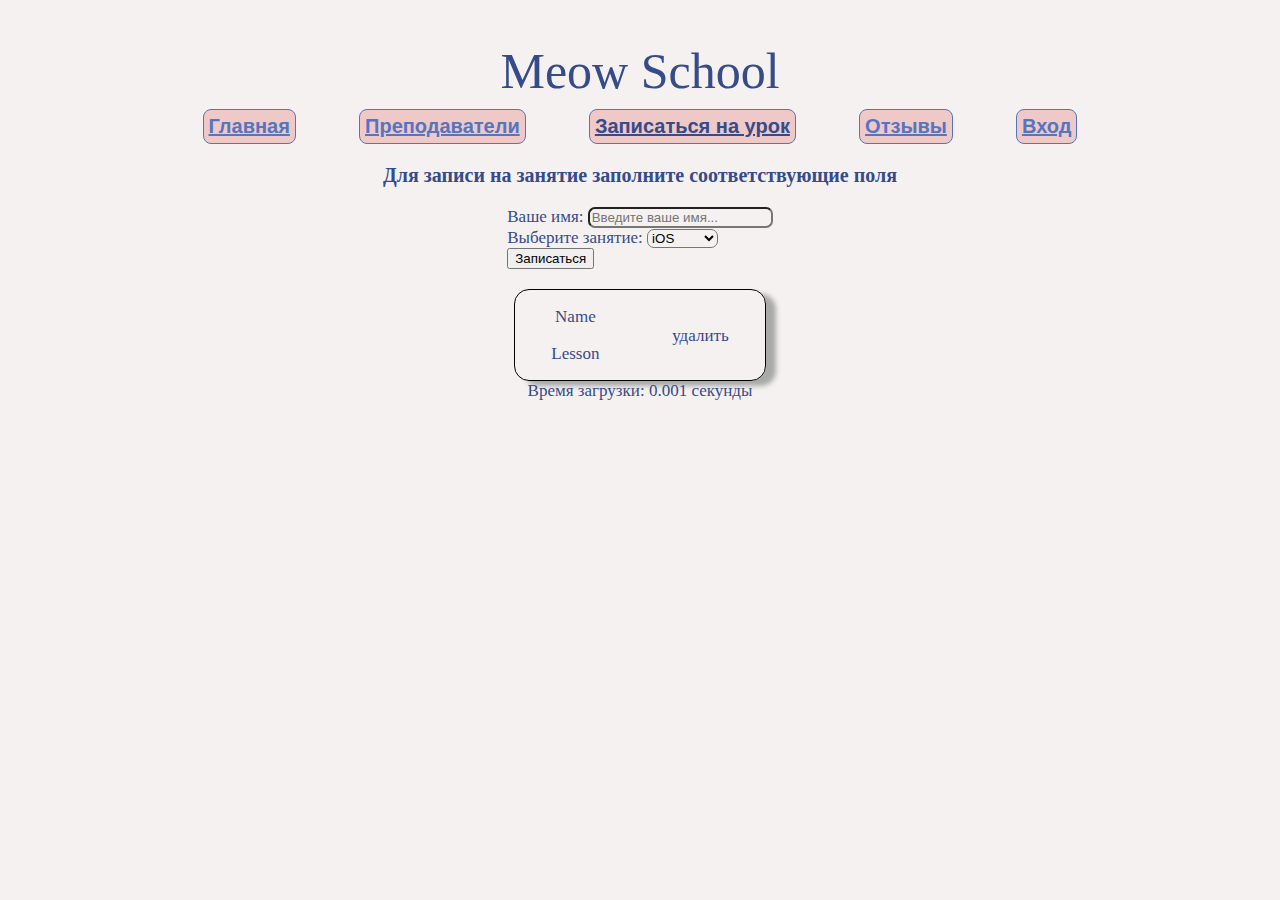
==== Pages/enrollment_for_lesson.html @ c0e5636d "feat: lab-3, lab-4" ====
<!DOCTYPE html>
<html>

<head>
  <title>Запись на урок</title>
  <link href="..\CSS\style.css" rel="stylesheet">
  <link href="..\CSS\header.css" rel="stylesheet">
  <link href="..\CSS\main.css" rel="stylesheet">
  <link href="..\CSS\footer.css" rel="stylesheet">
  <link href="..\CSS\colors.css" rel="stylesheet">
  <meta charset="utf-8">
  <script src="..\JS\script.js"></script>
  <script src="..\JS\enrollment.js"></script>
</head>

<body>
  <header>
    <div class="header">
      <div class="title_block">
        <h1 class="title">
          Meow School
        </h1>
      </div>

    </div>
    <nav class="navigation">
      <a data-link="main" class="button navigation_text button_navigation_main" href="index.html">Главная</a>
      <a data-link="teachers" class="button navigation_text button_navigation_teachers" href="teachers.html">Преподаватели</a>
      <a data-link="enrollment" class="button navigation_text button_navigation_enrollment" href="enrollment_for_lesson.html">Записаться на урок</a>
      <a data-link="reviews" class="button navigation_text button_navigation_reviews" href="reviews.html">Отзывы</a>
      <a data-link="login" class="button navigation_text button_navigation_login" href="login.html">Вход</a>
    </nav>
  </header>
  <main>
    <div class="enrollment_block" id="enrollment_block">
      <h3 class="enrollment_header">
        Для записи на занятие заполните соответствующие поля
      </h3>
      <form>
        <label>
          Ваше имя:
        </label>
        <input maxlength="15"
               type="text"
               placeholder="Введите ваше имя..."
               class="enrollment_input"
        >
        <br>
        <label>
          Выберите занятие:
        </label>
        <select class="enrollment_input">
          <option> iOS </option>
          <option> DevOps </option>
          <option> Java </option>
          <option> React </option>
          <option> ML </option>
        </select>
        <br>
        <button type="submit">
          Записаться
        </button>
      </form>
      <br>
      <div class="enrollment_output" id="enrollment_output">
        <div class="enrollment_item">
          <span class="enrollment_item_body">
            <p class="enrollment_item_name">
              Name
            </p>
            <p class="enrollment_item_lesson">
              Lesson
            </p>
          </span>
          <div class="delete_output_item_button">
            удалить
          </div>
        </div>
      </div>
    </div>
  </main>
  <div class="load_time"></div>
</body>
</html>
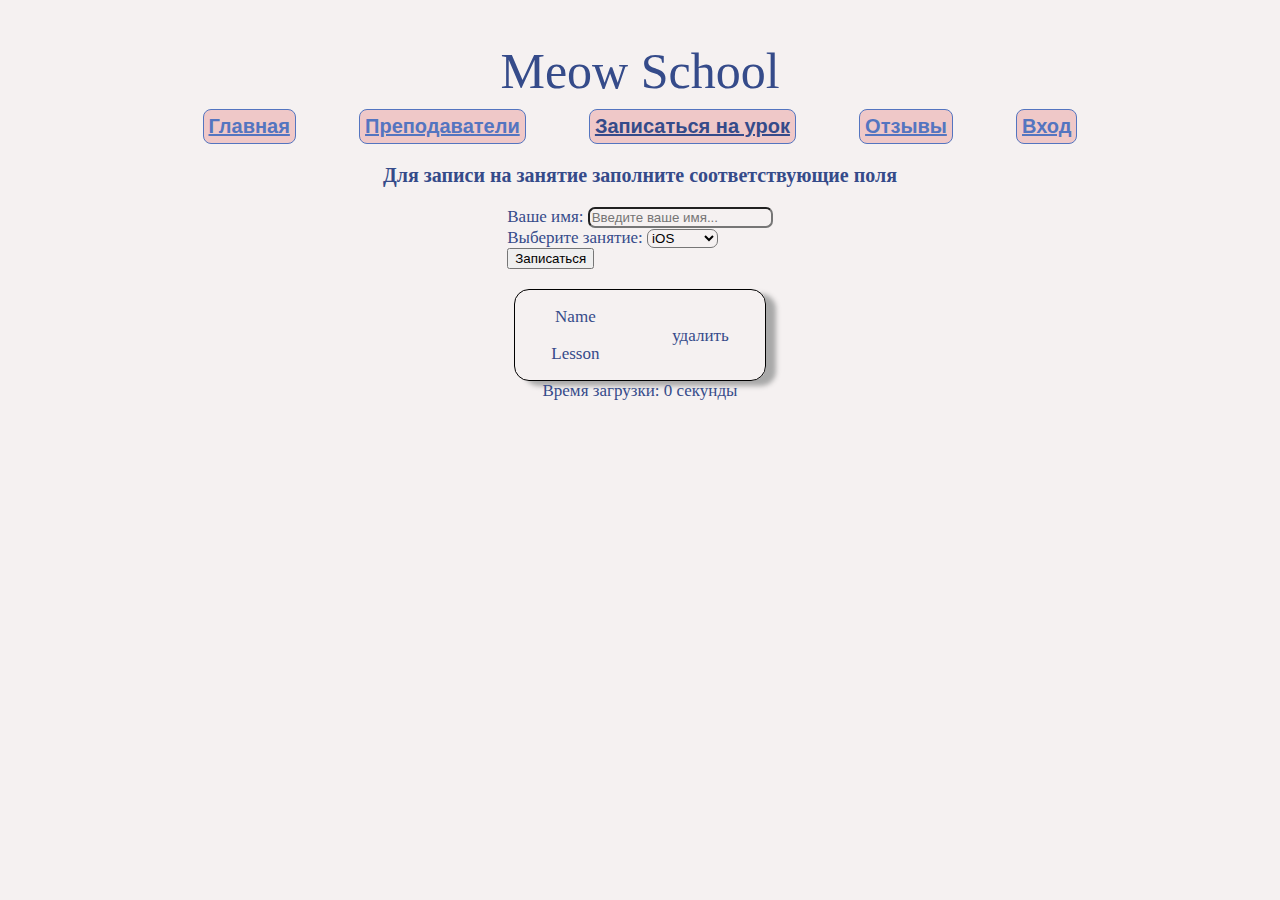
==== commit 41461b08: "moved index.html to root directory" ====
--- a/Pages/enrollment_for_lesson.html
+++ b/Pages/enrollment_for_lesson.html
@@ -24,7 +24,7 @@
 
     </div>
     <nav class="navigation">
-      <a data-link="main" class="button navigation_text button_navigation_main" href="index.html">Главная</a>
+      <a data-link="main" class="button navigation_text button_navigation_main" href="../index.html">Главная</a>
       <a data-link="teachers" class="button navigation_text button_navigation_teachers" href="teachers.html">Преподаватели</a>
       <a data-link="enrollment" class="button navigation_text button_navigation_enrollment" href="enrollment_for_lesson.html">Записаться на урок</a>
       <a data-link="reviews" class="button navigation_text button_navigation_reviews" href="reviews.html">Отзывы</a>
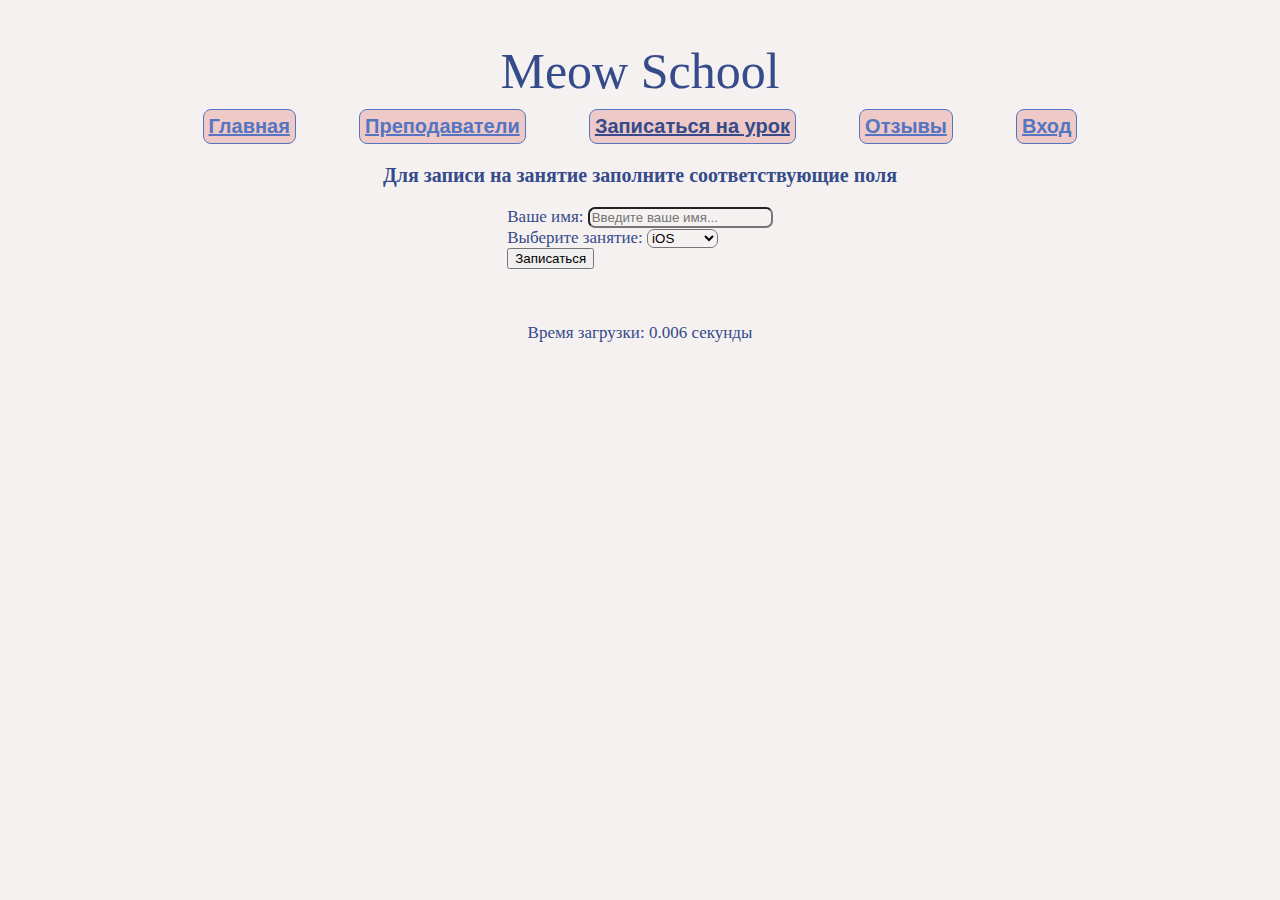
==== commit ae6190b0: "feat: lab-5" ====
--- a/Pages/enrollment_for_lesson.html
+++ b/Pages/enrollment_for_lesson.html
@@ -10,7 +10,6 @@
   <link href="..\CSS\colors.css" rel="stylesheet">
   <meta charset="utf-8">
   <script src="..\JS\script.js"></script>
-  <script src="..\JS\enrollment.js"></script>
 </head>
 
 <body>
@@ -36,20 +35,16 @@
       <h3 class="enrollment_header">
         Для записи на занятие заполните соответствующие поля
       </h3>
-      <form>
+      <form class="enrollment__form" id="enrollment-form">
         <label>
           Ваше имя:
         </label>
-        <input maxlength="15"
-               type="text"
-               placeholder="Введите ваше имя..."
-               class="enrollment_input"
-        >
+        <input maxlength="15" type="text" name="name" placeholder="Введите ваше имя..." class="enrollment_input">
         <br>
         <label>
           Выберите занятие:
         </label>
-        <select class="enrollment_input">
+        <select class="enrollment_input" name="lesson">
           <option> iOS </option>
           <option> DevOps </option>
           <option> Java </option>
@@ -63,22 +58,10 @@
       </form>
       <br>
       <div class="enrollment_output" id="enrollment_output">
-        <div class="enrollment_item">
-          <span class="enrollment_item_body">
-            <p class="enrollment_item_name">
-              Name
-            </p>
-            <p class="enrollment_item_lesson">
-              Lesson
-            </p>
-          </span>
-          <div class="delete_output_item_button">
-            удалить
-          </div>
-        </div>
       </div>
     </div>
   </main>
   <div class="load_time"></div>
+  <script src="../JS/enrollment.js"></script>
 </body>
 </html>